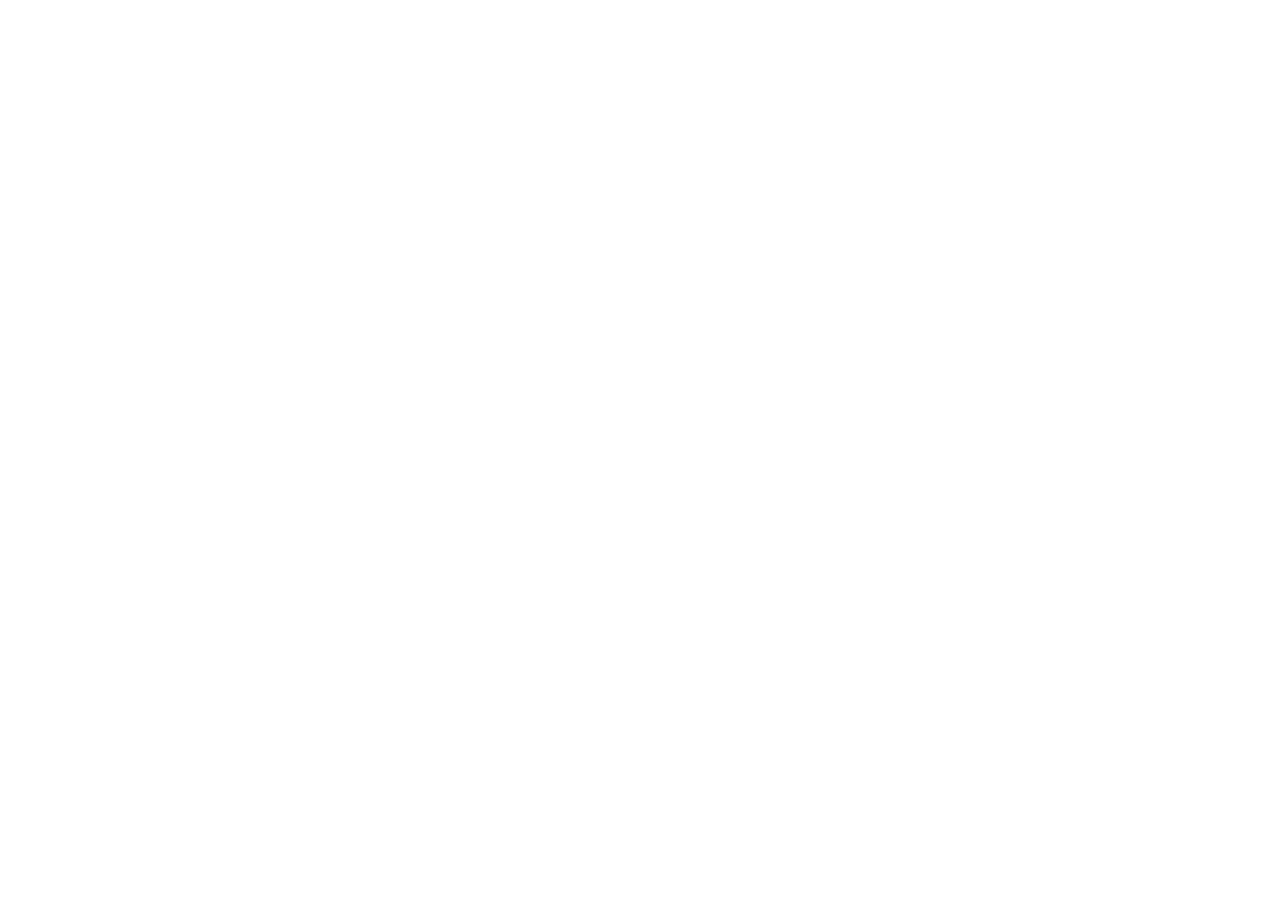
==== index.html @ d765e128 "second-commit" ====
<!DOCTYPE html>
<html lang="en">
  <head>
    <meta charset="UTF-8" />
    <meta http-equiv="X-UA-Compatible" content="IE=edge" />
    <meta name="viewport" content="width=device-width, initial-scale=1.0" />
    <title>Eat-Healthy</title>
  </head>
  <body></body>
</html>
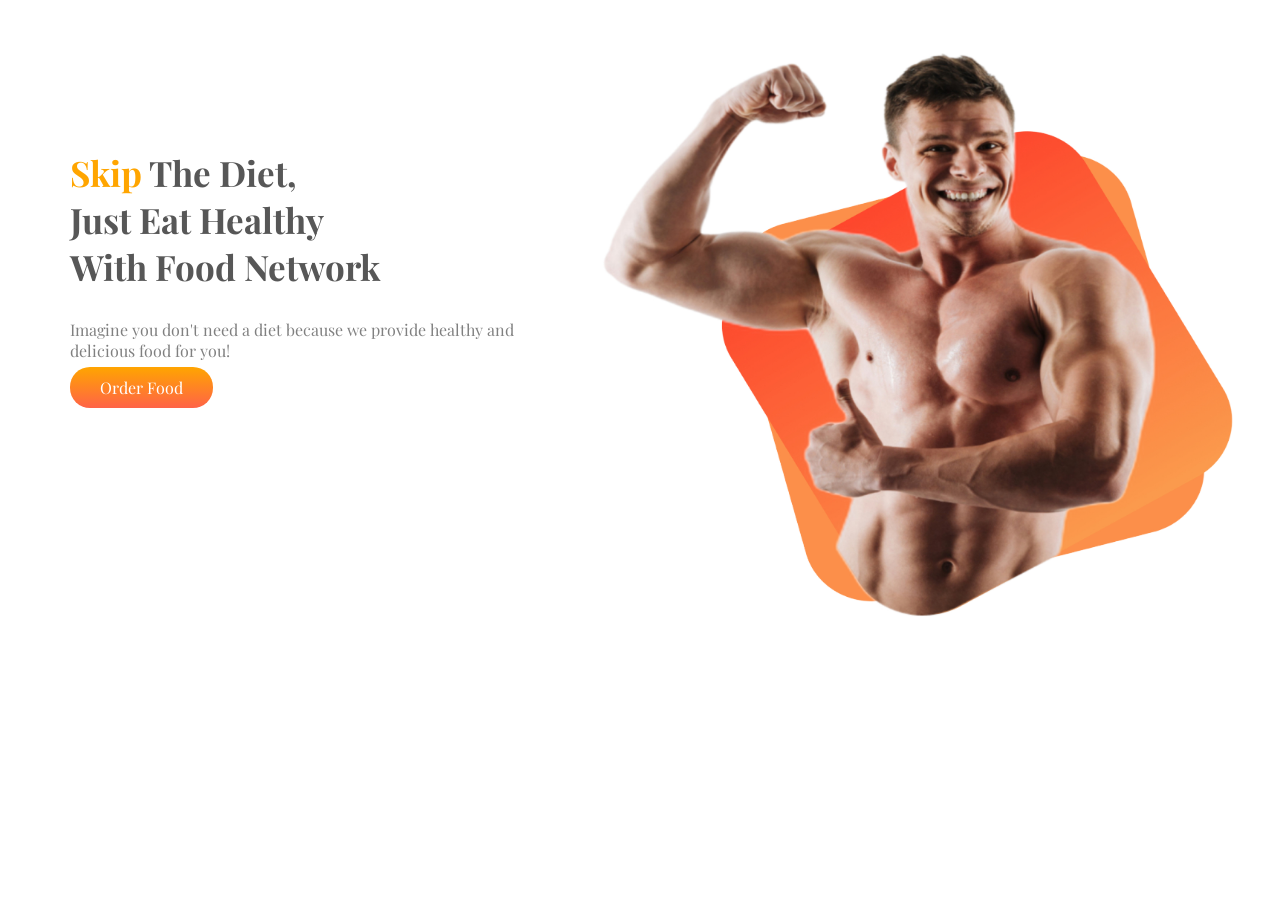
==== commit 93206108: "image added" ====
--- a/index.html
+++ b/index.html
@@ -5,6 +5,30 @@
     <meta http-equiv="X-UA-Compatible" content="IE=edge" />
     <meta name="viewport" content="width=device-width, initial-scale=1.0" />
     <title>Eat-Healthy</title>
+    <link rel="preconnect" href="https://fonts.googleapis.com" />
+    <link rel="preconnect" href="https://fonts.gstatic.com" crossorigin />
+    <link
+      href="https://fonts.googleapis.com/css2?family=Playfair+Display&display=swap"
+      rel="stylesheet"
+    />
+    <link rel="stylesheet" href="style.css" />
   </head>
-  <body></body>
+  <body>
+    <section>
+      <div class="first-style">
+        <h1>
+          <span>Skip</span> The Diet,<br />Just Eat Healthy <br />With Food
+          Network
+        </h1>
+        <p>
+          Imagine you don't need a diet because we provide healthy and delicious
+          food for you!
+        </p>
+        <a class="link-button" href="#">Order Food</a>
+      </div>
+      <div class="fit-hero">
+        <img src="images/male/fit-body.jpg" alt="fit body" />
+      </div>
+    </section>
+  </body>
 </html>
--- a/style.css
+++ b/style.css
@@ -0,0 +1,34 @@
+body {
+  margin: 0;
+  font-family: "Playfair Display", serif;
+}
+section {
+  display: flex;
+}
+.first-style {
+  width: 100%;
+  margin-left: 20px;
+  margin-top: 120px;
+  padding-left: 50px;
+}
+.first-style h1 {
+  font-size: 35px;
+  color: #575757;
+}
+span {
+  color: orange;
+}
+.first-style p {
+  color: gray;
+}
+.link-button {
+  color: white;
+  background-image: linear-gradient(orange, tomato);
+  padding: 10px 30px;
+  text-decoration: none;
+  border-radius: 20px;
+}
+.fit-hero img {
+  width: 100%;
+  margin-top: 30px;
+}
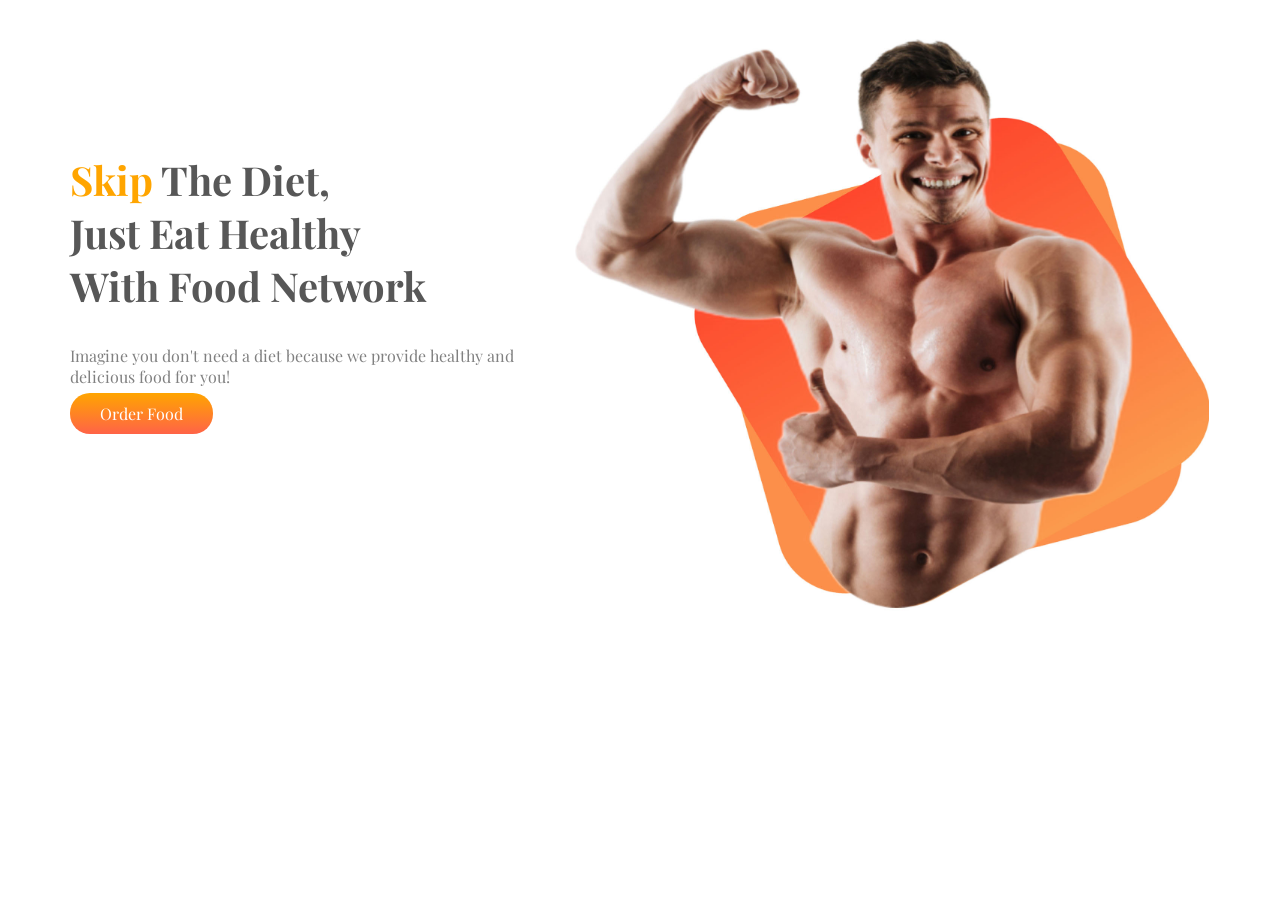
==== commit be5344b4: "it comitted" ====
--- a/index.html
+++ b/index.html
@@ -27,7 +27,7 @@
         <a class="link-button" href="#">Order Food</a>
       </div>
       <div class="fit-hero">
-        <img src="images/male/fit-body.jpg" alt="fit body" />
+        <img src="images/male/fit-new.jpg" alt="fit body" />
       </div>
     </section>
   </body>
--- a/style.css
+++ b/style.css
@@ -12,7 +12,7 @@
   padding-left: 50px;
 }
 .first-style h1 {
-  font-size: 35px;
+  font-size: 40px;
   color: #575757;
 }
 span {
@@ -29,6 +29,8 @@
   border-radius: 20px;
 }
 .fit-hero img {
-  width: 100%;
+  width: 90%;
   margin-top: 30px;
+  margin-right: 50px;
+  padding-right: 50px;
 }
